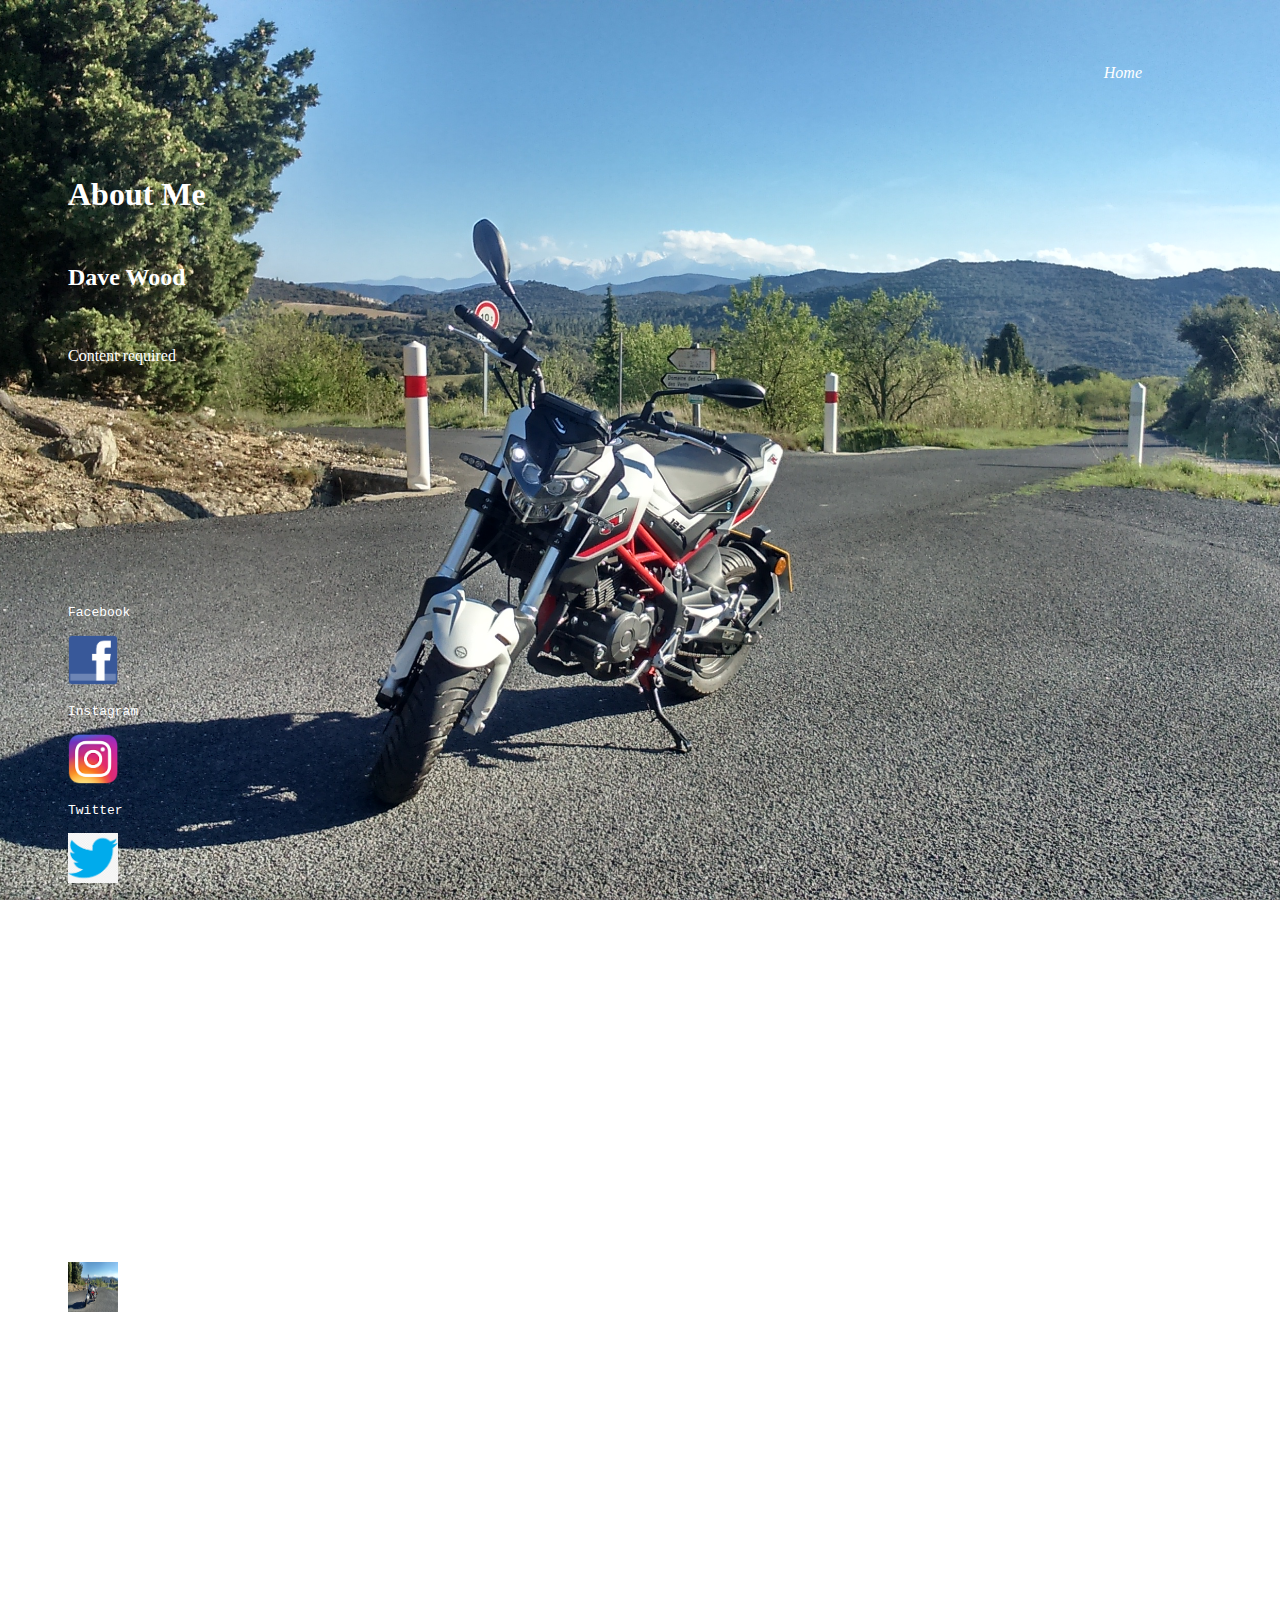
==== about.html @ 803de6ba "Add files via upload" ====
<!DOCTYPE html>
<html lang="en">
        
        <head>
        <meta charset="utf-8">
         
        <title>Dave Wood DD</title>
        
        <meta charset="UTF-8">
        <meta name="viewport" content="width=device-width, initial-scale=1.0">
        
        <script defer src="count19about.js"></script>
        
        <link type="text/css" rel="stylesheet" href="site.css">
        
        
<style type="text/css">
.thumbnail9 { position: absolute; top: 95%; right: 20%; }
.thumbnail10 { position: absolute; top: 25%; right: 12%; }
.thumbnail11 { position: absolute; top: 280%; right: 12%; }
.thumbnail12 { position: absolute; top: 170%; right: 12%; }
.thumbnail13 { position: absolute; top: 135%; right: 20%; }
</style>


        </head>


        <body id="aboutbody">
            
              <!-- PIC 1 thumnail10  Image SIZE IS FIXED IN SITE CSS 
        
              <img class="thumbnail10" src="TRY1.JPG" alt="" width="250" height="250">
              
              
            
        
              <img class="thumbnail11" src="TRY4.JPG" alt="" width="250" height="250">   
           
            
              
        
              <img class="thumbnail12" src="TRY2.JPG" alt="" width="250" height="250">
            
            
          
           
           
            
             
            
           <a href="home.html">

           <img class="thumbnail9" src="rigimage7.jpg" alt="" width="150" height="120">
           
           <div class="thumbnail9">            
                          
           <h4>
                <br/>                        
          
               text
            
           </h4>
          
           </div>
                
           </a>            
                 -->   
            
             <!-- Image PICTURE  text on top an image
            
           

           <img class="thumbnail13" src="rigimage7.jpg" alt="" width="150" height="120">
           
           <div class="thumbnail13">            
                          
           <h4>
                <br/>                        
          
               more pic below
            
           </h4>
          
           </div>
                
                  --> 
                    
            
            
            
            
            
        <ul>
           
         <li><a href="about.html"></a></li>
         
         <li><a href="about.html"></a></li>
         
           
        <li><a href="home.html">Home</a></li>
        
        </ul>
               
               <div class="margin1">
               
                <h1 id="set01"> About Me    </h1>
                  
                     <h2 id="set02">   
                         
                    Dave Wood 
                    
                        </h2>
                                </div>
                 
                       <div class="margin1">
                        
                        <p style="color:white"> 
                 
                        Content required  
                        
                        
                        <br/>
                        <br/>
                        
                        
                        <br/>
                        <br/>                       
                        <br/>
                        <br/>
                        
                        <p id="set6">
                                                                
                        <br/>
                        
                       
                </div>
                                
                <div class="margin1">                    
                   
                <div class="media">
                          
                <p style="color:white"> 
                
                 <br/>
                 <br/>                 
                 <br/>
                 <br/>
                 Facebook 
                 <br/>
                 <br/>
                 <img src="facebook.png" alt="" width="50" height="50">                 
                 <br/>
                 <br/>                 
                 Instagram                 
                 <br/>
                 <br/>
                 <img src="instagram.png" alt="" width="50" height="50">                
                 <br/>                   
                 <br/> 
                 
                 Twitter
                 <br/>
                 <br/>
                 <img src="twitter.png" alt="" width="50" height="50">                
                 <br/>                  
                 <br/> 
               
                        <br/>
                        <br/>                        
                        <br/>
                        Website design by dave wood
                        <br/>
                        <br/>                        
                        https://www.davewoodDD.github.io
                        <br/>
                        <br/>
                        www.davewoodDD HTML &copy; free
                        <br/>
                        <br/>
                        <span id="datetime2"></span>                        
                        
                        <br/>
                        
                        <script>
                        var dt = new Date();
                        document.getElementById("datetime2").innerHTML = (("0"+dt.getDate()).slice(-2)) +"."+ (("0"+(dt.getMonth()+1)).slice(-2)) +"."+ (dt.getFullYear()) +" ";
                        </script>
                        <br/>                        
                        <br/>
                        <br/>                        
                        <br/>
                        
                        No IP tracking & no cookies
                        
                        <br/>
                        <br/>
                        <br/>
                        <br/>
                        <br/>
                        <br/>
                        
                        
                        
                        <br/>
                        <br/>
                        
                        
                        dave wood My bike
                        <br/>
                        <br/>
                        <img src="image3.JPG" alt="" width="50" height="50">
                        <br/>
                        <br/>
                        All pics @ July 2022
                        <br/>
                        <br/>         
                        
                        
                        
                        <br/>
                        <br/>
                        <br/>
                        <br/>
                        <br/>
                        <br/>
                        
                        <br/>
                        <br/>
                        <br/>
                        <br/>
                        <br/>
                        <br/>
                        
                        
                        <br/>
                        <br/>
                        <br/>
                        <br/>
                        <br/>
                        <br/>
                        
                        <br/>
                        <br/>
                        <br/>
                        <br/>
                        <br/>
                        <br/>
                        
                        
                        <br/>
                        <br/>
                        <br/>
                        <br/>
                        <br/>
                        <br/>
                        
                        <br/>
                        <br/>
                        <br/>
                        <br/>
                        <br/>
                        <br/>
                        
                        
                        <br/>
                        <br/>
                        <br/>
                        <br/>
                        <br/>
                        <br/>
                        
                        
                        <br/>
                        <br/>
                        <br/>
                        <br/>
                        <br/>
                        <br/>
                        
                        
                        <br/>
                        <br/>
                        <br/>
                        <br/>
                        <br/>
                        <br/>
                        
                        <br/>
                        <br/>
                        <br/>
                        <br/>
                        <br/>
                        <br/>
                        
                        
                        <br/>
                        <br/>
                        <br/>
                        <br/>
                        <br/>
                        <br/>
             </div>           
                        
            </div>
                                
        </body>
       
    </html>
---- site.css ----
/*
    website by dave wood
 
    Created on : 24 Apr 2022, 14:36:05
    Author     : User
*/









#certificationbody{
    
    background-image: url("rigimage7.jpg");
    height:100vh;
    background-size:cover;
    background-position: center;
    background-attachment: fixed;
    
}



#homebody{
    
    background-image: url("rigimage6.jpg");
    height:100vh;
    background-size:cover;
    background-position: center;
    background-attachment: fixed;
    
}

#experiencebody{
    
    background-image: url("rigimage4.jpg");
    height:100vh;
    background-size:cover;
    background-position: center;
    background-attachment: fixed;
    
}

#aboutbody{
    
    background-image: url("image3.JPG");
    height:100vh;
    background-size:cover;
    background-position: center;
    background-attachment: fixed;
    
}

#contactbody{
    
    background-image: url("rigimage5.jpg");
    height:100vh;
    background-size:cover;
    background-position: center;
    background-attachment: fixed;
    
}

#resumebody{
    
    background-image: url("rigimage8.jpg");
    height:100vh;
    background-size:cover;
    background-position: center;
    background-attachment: fixed;
    
}

#elephantbody{
    
    background-image: url("rigimage7.jpg");
    height:100vh;
    background-size:cover;
    background-position: center;
    background-attachment: fixed;
    
}



/* Container holding text */
.container500 {
    
border-style:solid;
border-width:5px;   
border-radius:30px;
 

 width: 300px;
 height: 50px;
 
 margin: 0;
 background: grey;
 position: relative;
 
 color:black;
  
}


/* Container holding text */
.container501 {
    
border-style:solid;
border-width:5px;   
border-radius:30px;
 

 width: 300px;
 height: 50px;
 
 margin: 0;
 background: grey;
 position: relative;
 
 color:black;
  
}

/* Container holding text */
.container502 {
    
border-style:solid;
border-width:5px;   
border-radius:30px;
 

 width: 300px;
 height: 50px;
 
 margin: 0;
 background: grey;
 position: relative;
 
 color:black;
  
}


/* Container holding text */
.container503 {
    
border-style:solid;
border-width:5px;   
border-radius:30px;
 

 width: 300px;
 height: 50px;
 
 margin: 0;
 background: grey;
 position: relative;
 
 color:red;
  
}

/* Container holding text */
.container504 {
    
border-style:solid;
border-width:5px;   
border-radius:30px;
 

 width: 300px;
 height: 50px;
 
 margin: 0;
 background: grey;
 position: relative;
 
 color:red;
  
}

/* Container holding text */
.container600 {
    
border-style:solid;
border-width:5px;   
border-radius:30px;
 

 width: 300px;
 height: 50px;
 
 margin: 0;
 background: grey;
 position: relative;
 
 color:red;
  
}

/* Container holding text */
.container601 {
    
border-style:solid;
border-width:5px;   
border-radius:30px;
 

 width: 300px;
 height: 50px;
 
 margin: 0;
 background: grey;
 position: relative;
 
 color:red;
  
}

/* Container holding text */
.container602 {
    
border-style:solid;
border-width:5px;   
border-radius:30px;
 

 width: 300px;
 height: 50px;
 
 margin: 0;
 background: grey;
 position: relative;
 
 color:red;
  
}


/* Container holding text */
.container603 {
    
border-style:solid;
border-width:5px;   
border-radius:30px;
 

 width: 300px;
 height: 50px;
 
 margin: 0;
 background: grey;
 position: relative;
 
 color:red;
  
}

/* Container holding text */
.container604 {
    
border-style:solid;
border-width:5px;   
border-radius:30px;
 

 width: 300px;
 height: 50px;
 
 margin: 0;
 background: grey;
 position: relative;
 
 color:black;
  
}

/* Container holding text */
.container605 {
    
border-style:solid;
border-width:5px;   
border-radius:30px;
 

 width: 300px;
 height: 50px;
 
 margin: 0;
 background: grey;
 position: relative;
 
 color:black;
 
     
 
  
}


/* Container holding text */
.container400 {
    
border-style:solid;
border-width:5px;   
border-radius:30px;
 

 width: 300px;
 height: 50px;
 
 margin: 0;
 background: grey;
 position: relative;
 
 color:red;
  
}


/* Container holding text */
.container401 {
    
border-style:solid;
border-width:5px;   
border-radius:30px;
 

 width: 300px;
 height: 50px;
 
 margin: 0;
 background: grey;
 position: relative;
 
 color:red;
  
}

/* Container holding text */
.container402 {
    
border-style:solid;
border-width:5px;   
border-radius:30px;
 

 width: 300px;
 height: 50px;
 
 margin: 0;
 background: grey;
 position: relative;
 
 color:red;
  
}


/* Container holding text */
.container403 {
    
border-style:solid;
border-width:5px;   
border-radius:30px;
 

 width: 300px;
 height: 50px;
 
 margin: 0;
 background: grey;
 position: relative;
 
 color:red;
  
}

/* Container holding text */
.container404 {
    
border-style:solid;
border-width:5px;   
border-radius:30px;
 

 width: 300px;
 height: 50px;
 
 margin: 0;
 background: grey;
 position: relative;
 
 color:red;
  
}

/* Container holding text */
.container405 {
    
border-style:solid;
border-width:5px;   
border-radius:30px;
 

 width: 300px;
 height: 50px;
 
 margin: 0;
 background: grey;
 position: relative;
 
 color:red;
  
}


/* Container holding text */
.container406 {
    
border-style:solid;
border-width:5px;   
border-radius:30px;
 

 width: 300px;
 height: 50px;
 
 margin: 0;
 background: grey;
 position: relative;
 
 color:red;
  
}

/* Container holding text */
.container407 {
    
border-style:solid;
border-width:5px;   
border-radius:30px;
 

 width: 300px;
 height: 50px;
 
 margin: 0;
 background: grey;
 position: relative;
 
 color:red;
  
}






/* Container holding text */
.container0 {
 position: relative;
  
  
 width: 300px;
 height: 100px;
 float: right;
 margin-right: 10px;
 text-align: center;
 color: white;
  
}

/* Container holding text */
.container1 {
 position: relative;
  
  
 width: 300px;
 height: 100px;
 float: right;
 margin-right: 10px;
 text-align: center;
 color: white;
  
}


/* Container holding text */
.container2 {
 position: relative;
  
  
 width: 300px;
 height: 100px;
 float: right;
 margin-right: 10px;
 text-align: center;
 color: white;
  
}

/* Container holding text */
.container3 {
 position: relative;
  
  
 width: 300px;
 height: 100px;
 float: right;
 margin-right: 10px;
 text-align: center;
 color: white;
  
}

/* Container holding text */
.container4 {
 position: relative;
  
  
 width: 300px;
 height: 100px;
 float: right;
 margin-right: 10px;
 text-align: center;
 color: white;
  
}








/* Bottom right text */
.text-block {
  position: absolute;
  bottom: 20px;
  right: 20px;
  background-color: black;
  color: white;
  padding-left: 20px;
  padding-right: 20px;
} 


/* Bottom right text */
.text-block2 {
  position: absolute;
  
  
  margin: 0;
  /*
  background: yellow;
  */
  position: absolute;
  top: 50%;
  left: 50%;
  margin-right: -50%;
  transform: translate(-50%, -50%);
  
  padding: 2em;

 
  color: white;
  
} 

/* Bottom right text */
.text-block3 {
  position: absolute;
  
  
  margin: 0;
  /*
  background: yellow;
  */
  position: absolute;
  top: 50%;
  left: 50%;
  margin-right: -50%;
  transform: translate(-50%, -50%);
  
  padding: 2em;

 
  color: white;
  
} 

/* Bottom right text */
.text-block5 {
  position: absolute;
  
  
  margin: 0;
  /*
  background: yellow;
  */
  position: absolute;
  top: 50%;
  left: 50%;
  margin-right: -50%;
  transform: translate(-50%, -50%);
  
  padding: 2em;

 
  color: lime;
  
} 





ul {
  list-style-type: none;
  margin: 50px;
  padding: 0;
  overflow: hidden;
  
  /*
  background-color: #38444d;
  */
  
  
  
}

li {
  float: right;
}

li a, .dropbtn {
  display: inline-block;
  color: #FFFFFF;
  text-align: center;
  padding: 14px 16px;
  text-decoration: none;
  
  font-family:serif;
  font-style: oblique;
  
  
  
}

li a:hover, .dropdown:hover .dropbtn {
  background-color: red;
}

li.dropdown {
  display: inline-block;
}

.dropdown-content {
  display: none;
  position: absolute;
  background-color: #f9f9f9;
  min-width: 160px;
  box-shadow: 0px 8px 16px 0px rgba(0,0,0,0.2);
  z-index: 1;
}

.dropdown-content a {
  color: black;
  padding: 12px 16px;
  text-decoration: none;
  display: block;
  text-align: left;
}

.dropdown-content a:hover {background-color: #f1f1f1;}

.dropdown:hover .dropdown-content {
  display: block;
}



body{
    
    background-image: url("image2.JPG");
    height:100vh;
    background-size:cover;
    background-position: center;
    background-attachment: fixed;
    
    
}





 .thumbnail1:hover {
     width:80px;
     height:auto;
     display:block;
     z-index:999;
     cursor: pointer;
     
     
     -webkit-transition-property: all;
     -webkit-transition-duration: 0.8s;
     -webkit-transition-timing-function: ease;

}

.thumbnail1:hover {
    transform: scale(6);
}



.thumbnail2:hover {
     width:80px;
     height:auto;
     display:block;
     z-index:999;
     cursor: pointer;
     
     -webkit-transition-property: all;
     -webkit-transition-duration: 0.8s;
     -webkit-transition-timing-function: ease;

}

.thumbnail2:hover {
    transform: scale(6);
}


.thumbnail3:hover {
     width:80px;
     height:auto;
     display:block;
     z-index:999;
     cursor: pointer;
     
     -webkit-transition-property: all;
     -webkit-transition-duration: 0.8s;
     -webkit-transition-timing-function: ease;

}

.thumbnail3:hover {
    transform: scale(6);
}

.thumbnail4:hover {
     width:80px;
     height:auto;
     display:block;
     z-index:999;
     cursor: pointer;
     
     -webkit-transition-property: all;
     -webkit-transition-duration: 0.8s;
     -webkit-transition-timing-function: ease;

}

.thumbnail4:hover {
    transform: scale(6);
}


.thumbnail5:hover {
     width:80px;
     height:auto;
     display:block;
     z-index:999;
     cursor: pointer;
     
     
     -webkit-transition-property: all;
     -webkit-transition-duration: 0.8s;
     -webkit-transition-timing-function: ease;

}

.thumbnail5:hover {
    transform: scale(6);
}

.thumbnail6:hover {
     width:80px;
     height:auto;
     display:block;
     z-index:999;
     cursor: pointer;
     
     
     -webkit-transition-property: all;
     -webkit-transition-duration: 0.8s;
     -webkit-transition-timing-function: ease;

}

.thumbnail6:hover {
    transform: scale(6);
}



/* image  ABOUT ME */
.thumbnail9 {
        
 position: relative;
 
 width: 150px;
 height: 120px;
 float: right;
 margin-right: 10px;
  
 text-align: center;
 
 color: white;
 border-radius: 15%;
 
   
}



/* image  ABOUT ME */
.thumbnail10 {
        
 position: relative;
 
 width: 350px;
 height: 263px;
 float: right;
 margin-right: 10px;
 text-align: center;
 color: white;
 border-radius: 20%;
   
}



/* image  ABOUT ME */
.thumbnail11 {
        
 position: relative;
 
 width: 710px;
 height: 534px;
 float: right;
 margin-right: 10px;
 text-align: center;
 color: white;
 border-radius: 20%;
   
}

/* image ABOUT ME */
.thumbnail12 {
        
 position: relative;
 
 width: 710px;
 height: 534px;
 float: right;
 margin-right: 10px;
 text-align: center;
 color: white;
 border-radius: 15%;
   
}

/* image  ABOUT ME */
.thumbnail13 {
        
 position: relative;
 
 width: 150px;
 height: 120px;
 float: right;
 margin-right: 10px;
  
 text-align: center;
 
 color: white;
 border-radius: 15%;
 
   
}


#set0{
    
    color:white;
    text-align: center;
    padding-top: 30px;
    
    
}

#set01{
    
    color:white;
    text-align: left;
    padding-top: 30px;
    
    
}

#set02{
    
    color:white;
    text-align: left;
    padding-top: 30px;
    
    
}

#set03{
    
    color:white;
    text-align: left;
    padding-top: 30px;
    
    
}

#set04{
    
    color:white;
    text-align: left;
    padding-top: 5px;
    
    
}


#set05{
    
    color:blue;
    text-align: left;
    padding-top: 5px;
    
    
}

#set06{
    
    color:yellow;
    text-align: left;
    padding-top: 5px;
    
    
}





#set1{
    
    color:white;
    text-align: center;
    padding-top: 20px;
    
    
}

#set2{
    
    color:white;
    text-align:center;
    padding-top:60px;
       
}

#set3{
    
    color:white;
    text-align:center;
    padding-top:60px;
       
    
}

h2{
    
    text-align: center;
}

.set4{
    padding-left: 60px;
    padding-right: 60px;
    
}


.set5{
    
    color:white;
    text-align:center;
}

#set6{
 
    font-family:monospace; 
    color:white;
       
    display: inline-block;
    padding-left: 0px;
    
}

#set7{
 
    font-family:monospace; 
    color:white;
       
    display: inline-block;
    padding-left: 0px;
    
}





.margin1{
    
       
    padding-bottom: 20px;
    padding-left: 60px;
    padding-right: 60px;
    
}



.margin2{
    
       
    padding-bottom: 10px;
    padding-left: 60px;
    padding-right: 60px;
    
}

.margin3{
    
       
    padding-bottom: 10px;
    padding-left: 60px;
    padding-right: 60px;
    
}




.media{
    
    font-family:monospace; 
    color:white;
    
    float:left;
    display: inline-block;
    
    
}



#footer{
 
    font-family:monospace; 
    color:white;
    
    float:right;
    display: inline-block;
    
    padding-right: 600px;
    
}


/* Center child elements 
body,*/
.website-counter {
  display: flex;
  
  
 justify-content: center;
  align-items: center;
  /* flex-direction: column;*/
  
  
  text-align: left;
  color: white;
}



/* Center child elements 
body,*/
.website-counter1 {
  display: flex;
  
  
 justify-content: center;
  align-items: center;
  /* flex-direction: column;*/
  
  
  text-align: left;
  color: white;
}

/* Center child elements 
body,*/
.website-counter2 {
  display: flex;
  
  
 justify-content: center;
  align-items: center;
  /* flex-direction: column;*/
  
  
  text-align: left;
  color: white;
}

/* Center child elements 
body,*/
.website-counter3 {
  display: flex;
  
  
 justify-content: center;
  align-items: center;
  /* flex-direction: column;*/
  
  
  text-align: left;
  color: white;
}

/* Center child elements 
body,*/
.website-counter4 {
  display: flex;
  
  
 justify-content: center;
  align-items: center;
  /* flex-direction: column;*/
  
  
  text-align: left;
  color: white;
}


/* Center child elements 
body,*/
.website-counter5 {
  display: flex;
  
  
 justify-content: center;
  align-items: center;
  /* flex-direction: column;*/
  
  
  text-align: left;
  color: white;
}

/* Center child elements 
body,*/
.website-counter6 {
  display: flex;
  
  
 justify-content: center;
  align-items: center;
  /* flex-direction: column;*/
  
  
  text-align: left;
  color: white;
}

/* Center child elements 
body,*/
.website-counter7 {
  display: flex;
  
  
 justify-content: center;
  align-items: center;
  /* flex-direction: column;*/
  
  
  text-align: left;
  color: white;
}

/* Center child elements 
body,*/
.website-counter8 {
  display: flex;
  
  
 justify-content: center;
  align-items: center;
  /* flex-direction: column;*/
  
  
  text-align: left;
  color: white;
}

/* Center child elements 
body,*/
.website-counter9 {
  display: flex;
  
  
 justify-content: center;
  align-items: center;
  /* flex-direction: column;*/
  
  
  text-align: left;
  color: white;
}

/* Center child elements 
body,*/
.website-counter10 {
  display: flex;
  
  
 justify-content: center;
  align-items: center;
  /* flex-direction: column;*/
  
  
  text-align: left;
  color: white;
}

/* Center child elements 
body,*/
.website-counter11 {
  display: flex;
  
  
 justify-content: center;
  align-items: center;
  /* flex-direction: column;*/
  
  
  text-align: left;
  color: white;
}

/* Center child elements 
body,*/
.website-counter12 {
  display: flex;
  
  
 justify-content: center;
  align-items: center;
  /* flex-direction: column;*/
  
  
  text-align: left;
  color: white;
}

/* Center child elements 
body,*/
.website-counter13 {
  display: flex;
  
  
 justify-content: center;
  align-items: center;
  /* flex-direction: column;*/
  
  
  text-align: left;
  color: white;
}

/* Center child elements 
body,*/
.website-counter14 {
  display: flex;
  
  
 justify-content: center;
  align-items: center;
  /* flex-direction: column;*/
  
  
  text-align: left;
  color: white;
}

/* Center child elements 
body,*/
.website-counter15 {
  display: flex;
  
  
 justify-content: center;
  align-items: center;
  /* flex-direction: column;*/
  
  
  text-align: left;
  color: white;
}

/* Center child elements 
body,*/
.website-counter16 {
  display: flex;
  
  
 justify-content: center;
  align-items: center;
  /* flex-direction: column;*/
  
  
  text-align: left;
  color: white;
}

/* Center child elements 
body,*/
.website-counter17 {
  display: flex;
  
  
 justify-content: center;
  align-items: center;
  /* flex-direction: column;*/
  
  
  text-align: left;
  color: white;
}

/* Center child elements 
body,*/
.website-counter18 {
  display: flex;
  
  
 justify-content: center;
  align-items: center;
  /* flex-direction: column;*/
  
  
  text-align: left;
  color: white;
}

/* Center child elements 
body,*/
.website-counter19 {
  display: flex;
  
  
 justify-content: center;
  align-items: center;
  /* flex-direction: column;*/
  
  
  text-align: left;
  color: white;
}

/* Center child elements 
body,*/
.website-counter20 {
  display: flex;
  
  
 justify-content: center;
  align-items: center;
  /* flex-direction: column;*/
  
  
  text-align: left;
  color: white;
}

/* Center child elements 
body,*/
.website-counter21 {
  display: flex;
  
  
 justify-content: center;
  align-items: center;
  /* flex-direction: column;*/
  
  
  text-align: left;
  color: white;
}


.website-counter22 {
  display: flex;
  
  
 justify-content: center;
  align-items: center;
  /* flex-direction: column;*/
  
  
  text-align: left;
  color: white;
}
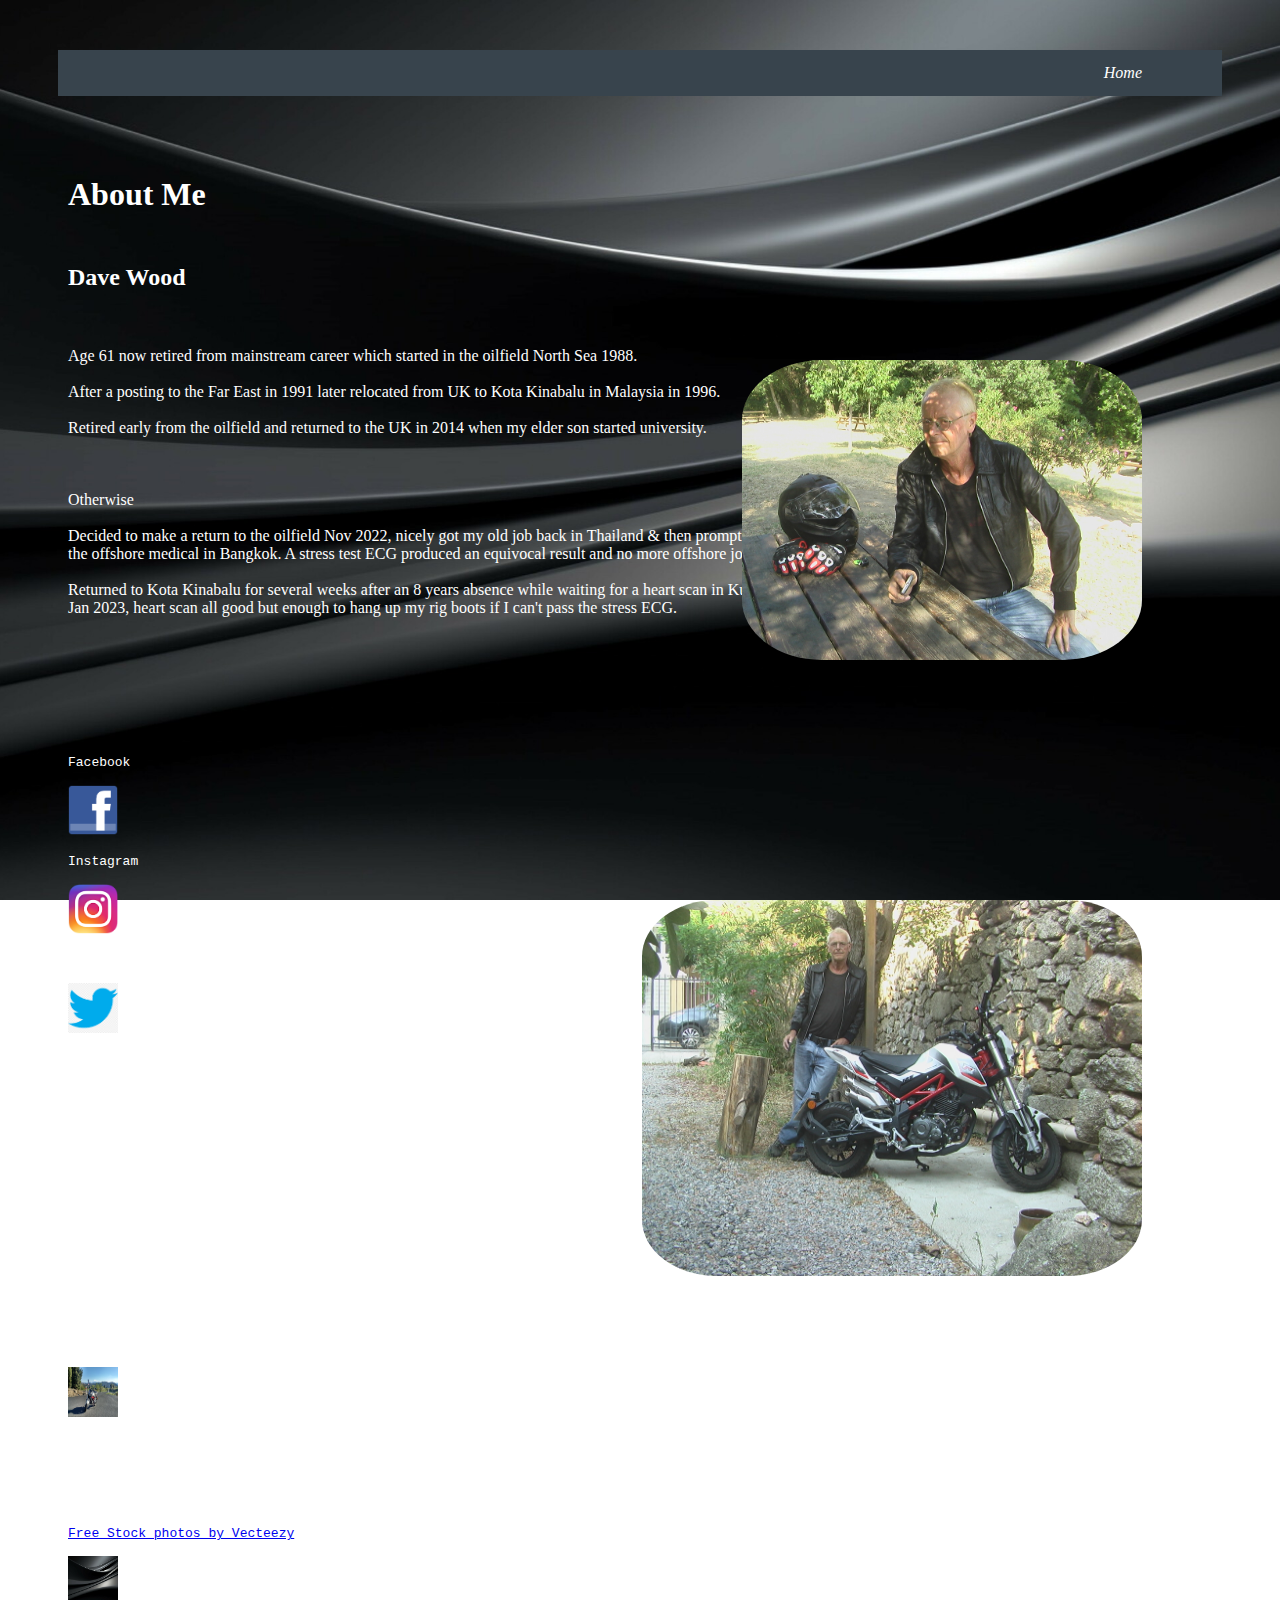
==== commit 2de341f9: "Add files via upload" ====
--- a/about.html
+++ b/about.html
@@ -4,7 +4,7 @@
         <head>
         <meta charset="utf-8">
          
-        <title>Dave Wood DD</title>
+        <title>Dave Wood </title>
         
         <meta charset="UTF-8">
         <meta name="viewport" content="width=device-width, initial-scale=1.0">
@@ -15,11 +15,11 @@
         
         
 <style type="text/css">
-.thumbnail9 { position: absolute; top: 95%; right: 20%; }
-.thumbnail10 { position: absolute; top: 25%; right: 12%; }
-.thumbnail11 { position: absolute; top: 280%; right: 12%; }
-.thumbnail12 { position: absolute; top: 170%; right: 12%; }
-.thumbnail13 { position: absolute; top: 135%; right: 20%; }
+
+
+.thumbnail11 { position: absolute; top: 40%; right: 10%; }
+.thumbnail12 { position: absolute; top: 100%; right: 10%; }
+
 </style>
 
 
@@ -33,39 +33,24 @@
               <img class="thumbnail10" src="TRY1.JPG" alt="" width="250" height="250">
               
               
-            
+              -->
+              
+              
+              <!-- PIC 2 thumnail11  Image SIZE IS FIXED IN SITE CSS -->
         
               <img class="thumbnail11" src="TRY4.JPG" alt="" width="250" height="250">   
            
             
-              
+              <!-- PIC 3 thumnail12  Image SIZE IS FIXED IN SITE CSS -->
         
               <img class="thumbnail12" src="TRY2.JPG" alt="" width="250" height="250">
             
             
-          
-           
-           
-            
-             
-            
-           <a href="home.html">
-
-           <img class="thumbnail9" src="rigimage7.jpg" alt="" width="150" height="120">
-           
-           <div class="thumbnail9">            
-                          
-           <h4>
-                <br/>                        
-          
-               text
-            
-           </h4>
-          
-           </div>
+           
+           
+           
+            
                 
-           </a>            
-                 -->   
             
              <!-- Image PICTURE  text on top an image
             
@@ -110,24 +95,64 @@
                          
                     Dave Wood 
                     
-                        </h2>
+                         </h2>
                                 </div>
+                        
                  
+                  <!--    -->
+                  
                        <div class="margin1">
-                        
-                        <p style="color:white"> 
-                 
-                        Content required  
-                        
-                        
-                        <br/>
-                        <br/>
-                        
-                        
-                        <br/>
-                        <br/>                       
-                        <br/>
-                        <br/>
+                           
+                            
+                        
+                        <!--    
+                          <p style="color:blue">
+                           --> 
+                          <!-- Note font size setting in site css     
+                          <p class="e">
+                              
+                            
+                           -->   
+                        <p style="color:white">
+                        
+                       
+                        
+                        Age 61 now retired from mainstream career which started in the oilfield North Sea 1988.
+                        
+                        <br/>
+                        <br/>
+                        After a posting to the Far East in 1991 later relocated from UK to Kota Kinabalu in Malaysia in 1996.
+                       
+                        <br/>
+                        <br/>
+                        Retired early from the oilfield and returned to the UK in 2014 when my elder son started university.
+                        <br/>
+                        <br/>
+                        <br/>
+                        <br/>
+                        
+                        
+                       
+                        Otherwise
+                        <br/>
+                        <br/>
+                        Decided to make a return to the oilfield Nov 2022, nicely got my old job back in Thailand & 
+                        then promptly failed 
+                        <br/>
+                        the offshore medical in Bangkok. A stress test ECG produced an equivocal result and no more offshore job. 
+
+                        <br/>
+                        <br/>
+                        Returned to Kota Kinabalu for several weeks after an 8 years absence while waiting for a heart scan  in Kuala Lumpur. 
+                        <br/>
+                        Jan 2023, heart scan all good but enough to hang up my rig boots if I can't pass the stress ECG.
+                        <br/>
+                        <br/>
+                        
+                        
+                       
+                        
+                        
                         
                         <p id="set6">
                                                                 
@@ -142,8 +167,7 @@
                           
                 <p style="color:white"> 
                 
-                 <br/>
-                 <br/>                 
+                                  
                  <br/>
                  <br/>
                  Facebook 
@@ -172,10 +196,10 @@
                         Website design by dave wood
                         <br/>
                         <br/>                        
-                        https://www.davewoodDD.github.io
-                        <br/>
-                        <br/>
-                        www.davewoodDD HTML &copy; free
+                        https://DavidWood323.github.io/MyCV
+                        <br/>
+                        <br/>
+                        
                         <br/>
                         <br/>
                         <span id="datetime2"></span>                        
@@ -196,27 +220,35 @@
                         <br/>
                         <br/>
                         <br/>
-                        <br/>
-                        <br/>
-                        <br/>
-                        
-                        
-                        
-                        <br/>
-                        <br/>
-                        
-                        
-                        dave wood My bike
+                        
+                        
+                        Image Attributes
+                        
+                        <br/>
+                        <br/>
+                        
+                        
+                        dave wood & the bike 
                         <br/>
                         <br/>
                         <img src="image3.JPG" alt="" width="50" height="50">
                         <br/>
                         <br/>
-                        All pics @ July 2022
+                        All home pics @ July 2022
                         <br/>
                         <br/>         
                         
-                        
+                        <br/>
+                        <br/>
+                        icon ade @ https://www.vecteezy.com/free-photos
+                        <br/>
+                        <br/> 
+                        <a href="https://www.vecteezy.com/free-photos">Free Stock photos by Vecteezy</a>
+                        <br/>
+                        <br/>
+                        <img src="Vecteezy_icon_ade.jpg" alt="" width="50" height="50">
+                        <br/>
+                        <br/> 
                         
                         <br/>
                         <br/>
--- a/site.css
+++ b/site.css
@@ -6,7 +6,32 @@
 */
 
 
-
+.a { font-size: xx-small; }
+.b { font-size: x-small; }
+.c { font-size: small; }
+.d { font-size: medium; }
+
+
+.e { font-size: large;
+     color: white;}
+
+.f { font-size: x-large;}
+.g { font-size: xx-large; }
+.h { font-size: xxx-large; }
+
+
+
+#footerbody{
+    /*
+    background-image: url("rigimage6.jpg");
+    */
+        
+    height:100vh;
+    background-size:cover;
+    background-position: center;
+    background-attachment: fixed;
+    
+}
 
 
 
@@ -27,6 +52,16 @@
 
 #homebody{
     
+    background-image: url("Vecteezy_icon_ade.jpg");
+    height:100vh;
+    background-size:cover;
+    background-position: center;
+    background-attachment: fixed;
+    
+}
+
+#experiencebody{
+    
     background-image: url("rigimage6.jpg");
     height:100vh;
     background-size:cover;
@@ -35,9 +70,17 @@
     
 }
 
-#experiencebody{
-    
-    background-image: url("rigimage4.jpg");
+/* 
+background-image: url("image3.JPG");
+background-image: url("Vecteezy_Aitthiphong_AI.jpg");
+
+*/
+
+
+
+#aboutbody{
+    
+    background-image: url("Vecteezy_icon_ade.jpg");
     height:100vh;
     background-size:cover;
     background-position: center;
@@ -45,19 +88,9 @@
     
 }
 
-#aboutbody{
-    
-    background-image: url("image3.JPG");
-    height:100vh;
-    background-size:cover;
-    background-position: center;
-    background-attachment: fixed;
-    
-}
-
 #contactbody{
     
-    background-image: url("rigimage5.jpg");
+    background-image: url("vecteezy_4.jpg");
     height:100vh;
     background-size:cover;
     background-position: center;
@@ -77,7 +110,7 @@
 
 #elephantbody{
     
-    background-image: url("rigimage7.jpg");
+    background-image: url("Kinabalu.jpg");
     height:100vh;
     background-size:cover;
     background-position: center;
@@ -85,7 +118,21 @@
     
 }
 
-
+/* Container holding text 
+background-image: url("rigimage7.jpg");
+background-image: url("Vecteezy_oldbooks_Natalia_Crechka.jpg");
+*/
+
+
+#degreebody{
+    
+    background-image: url("vecteezy_blank-page_AI.jpg");
+    height:100vh;
+    background-size:cover;
+    background-position: center;
+    background-attachment: fixed;
+    
+}
 
 /* Container holding text */
 .container500 {
@@ -615,7 +662,7 @@
   padding: 2em;
 
  
-  color: lime;
+  color: whitesmoke;
   
 } 
 
@@ -629,17 +676,28 @@
   padding: 0;
   overflow: hidden;
   
+ 
+  background-color: #38444d;
+  
+  
   /*
   background-color: #38444d;
   */
   
-  
-  
 }
 
 li {
+    
+    
   float: right;
-}
+ 
+  
+
+}
+  
+
+ 
+
 
 li a, .dropbtn {
   display: inline-block;
@@ -717,10 +775,10 @@
 
 }
 
+
 .thumbnail1:hover {
-    transform: scale(6);
-}
-
+    transform: scale(3);
+}
 
 
 .thumbnail2:hover {
@@ -737,7 +795,7 @@
 }
 
 .thumbnail2:hover {
-    transform: scale(6);
+    transform: scale(3);
 }
 
 
@@ -755,7 +813,7 @@
 }
 
 .thumbnail3:hover {
-    transform: scale(6);
+    transform: scale(3);
 }
 
 .thumbnail4:hover {
@@ -772,7 +830,7 @@
 }
 
 .thumbnail4:hover {
-    transform: scale(6);
+    transform: scale(3);
 }
 
 
@@ -791,7 +849,7 @@
 }
 
 .thumbnail5:hover {
-    transform: scale(6);
+    transform: scale(3);
 }
 
 .thumbnail6:hover {
@@ -814,13 +872,13 @@
 
 
 
-/* image  ABOUT ME */
+/* image  TEXT */
 .thumbnail9 {
         
  position: relative;
  
- width: 150px;
- height: 120px;
+ width: 360px;
+ height: 226px;
  float: right;
  margin-right: 10px;
   
@@ -831,6 +889,69 @@
  
    
 }
+
+/* image  TEXT */
+.thumbnail91 {
+        
+ position: relative;
+ 
+ width: 360px;
+ height: 226px;
+ float: right;
+ margin-right: 10px;
+  
+ text-align: center;
+ 
+ color: white;
+ border-radius: 15%;
+ 
+   
+}
+
+
+/* image  TEXT */
+.thumbnail92 {
+        
+ position: relative;
+ 
+ width: 330px;
+ height: 144px;
+ float: right;
+ margin-right: 10px;
+  
+ text-align: center;
+ 
+ color: red;
+ border-radius: 0%;
+ 
+   
+}
+
+
+/* image  TEXT */
+.thumbnail93 {
+        
+ position: relative;
+ 
+ width: 230px;
+ height: 144px;
+ float: right;
+ margin-right: 10px;
+  
+ text-align: center;
+ 
+ color: white;
+ border-radius: 0%;
+ 
+   
+}
+
+
+
+
+
+
+
 
 
 
@@ -856,8 +977,8 @@
         
  position: relative;
  
- width: 710px;
- height: 534px;
+ width: 400px;
+ height: 300px;
  float: right;
  margin-right: 10px;
  text-align: center;
@@ -871,8 +992,8 @@
         
  position: relative;
  
- width: 710px;
- height: 534px;
+ width: 500px;
+ height: 376px;
  float: right;
  margin-right: 10px;
  text-align: center;
@@ -965,6 +1086,109 @@
 }
 
 
+#set07{
+    
+    color:blue;
+    text-align: left;
+    padding-top: 5px;
+    
+    
+}
+
+
+#set08{
+    
+    color:blue;
+    text-align: left;
+    padding-top: 5px;
+    
+    
+}
+
+#set09{
+    
+    color:blue;
+    text-align: left;
+    padding-top: 5px;
+    
+    
+}
+
+#set10{
+    
+    color:blue;
+    text-align: left;
+    padding-top: 5px;
+    
+    
+}
+
+#set11{
+    
+    color:white;
+    text-align: left;
+    padding-top: 5px;
+    
+    
+}
+
+
+#set12{
+    
+    color:red;
+    text-align: left;
+    padding-top: 5px;
+    
+    
+}
+
+#set13{
+    
+    color:white;
+    text-align: left;
+    padding-top: 5px;
+    
+    
+}
+
+#set14{
+    
+    color:greenyellow;
+    text-align: left;
+    padding-top: 5px;
+    
+    
+}
+
+
+#set15{
+    
+    color:blue;
+    text-align: left;
+    padding-top: 5px;
+    
+    
+}
+
+#set16{
+    
+    color:blue;
+    text-align: left;
+    padding-top: 5px;
+    
+    
+}
+
+#set17{
+    
+    color:blue;
+    text-align: left;
+    padding-top: 5px;
+    
+    
+}
+
+
 
 
 
@@ -1440,3 +1664,31 @@
   text-align: left;
   color: white;
 }
+
+
+
+
+ 
+.content1 {
+  width: 800px;
+  height: 250px;
+  border: 0px solid #c3c3c3;
+  border-radius: 0%;
+  
+  display: flex;
+  
+  flex-direction: row;
+	flex-wrap: nowrap;
+	justify-content: space-between;
+	align-items: stretch;
+	align-content: space-between;
+        align-items: center;
+  
+  
+}
+
+.item {
+     margin: 50px;
+     border-radius: 10%;
+}
+
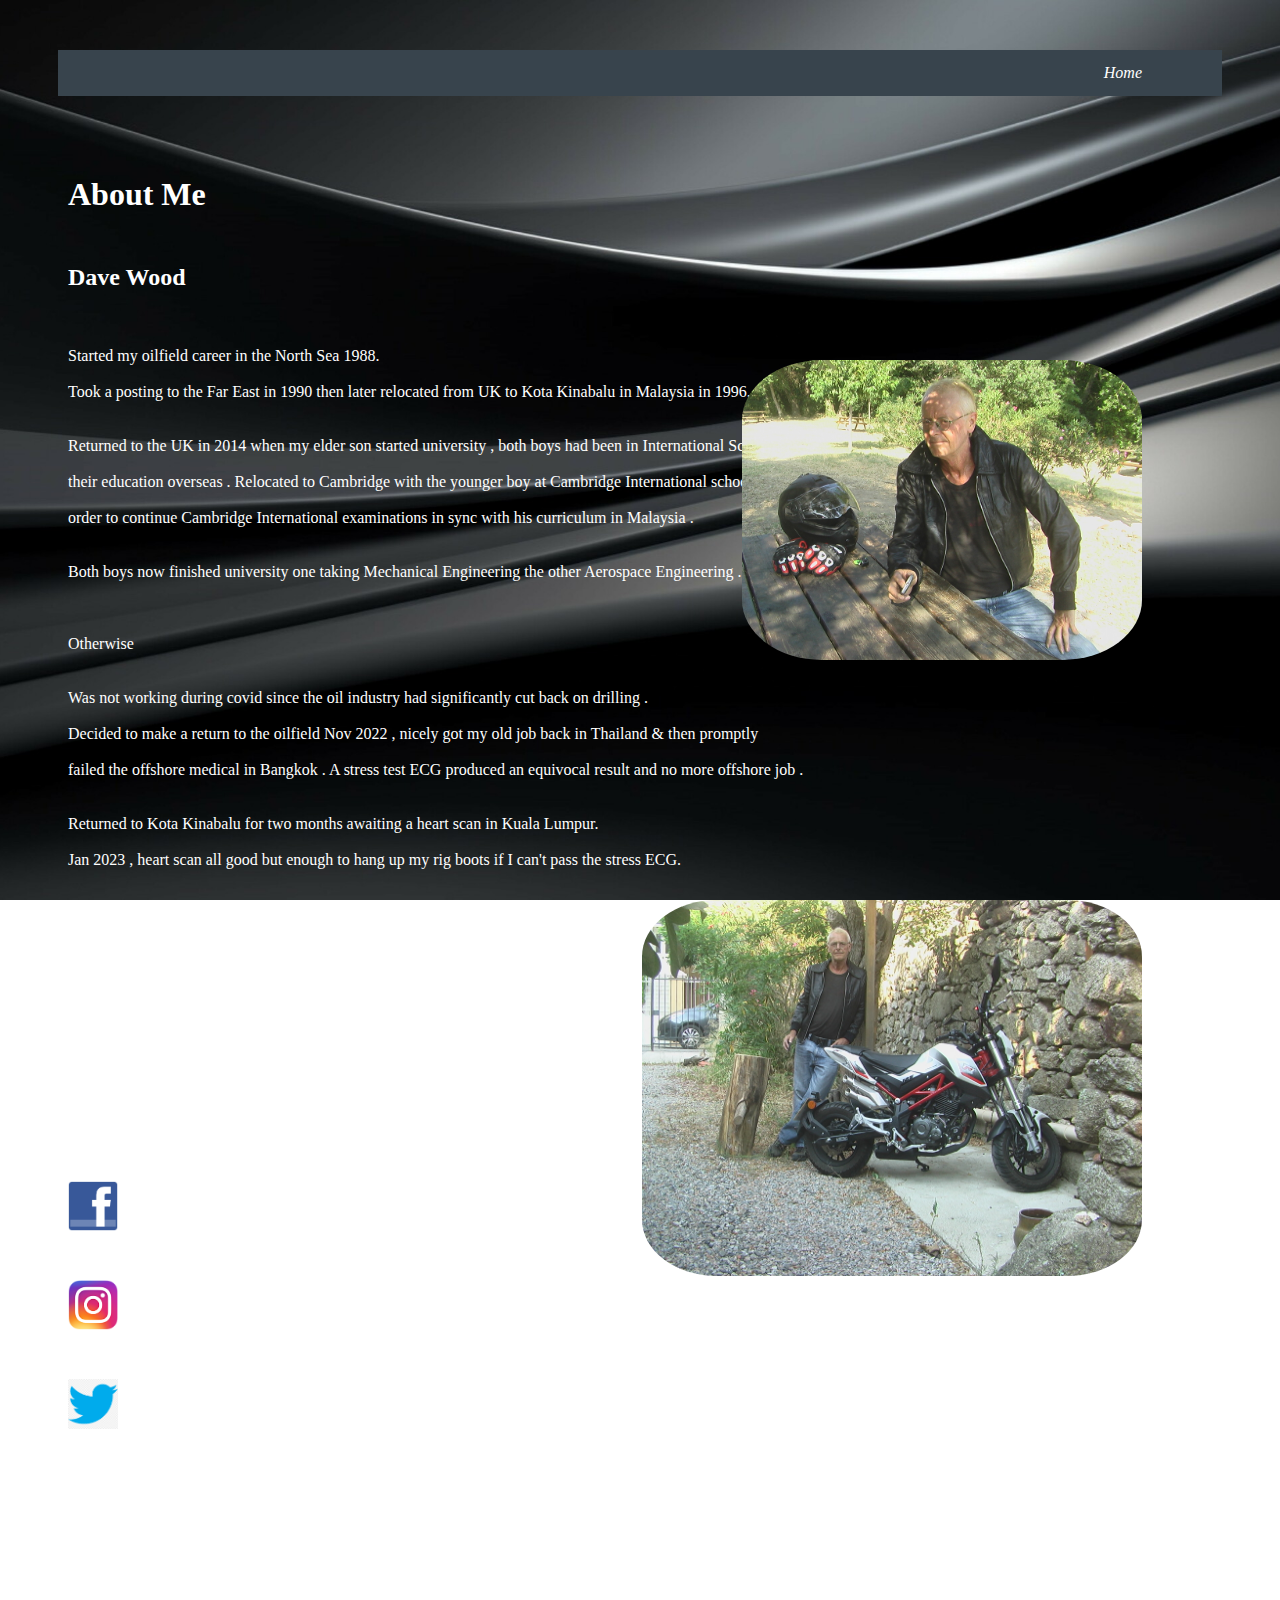
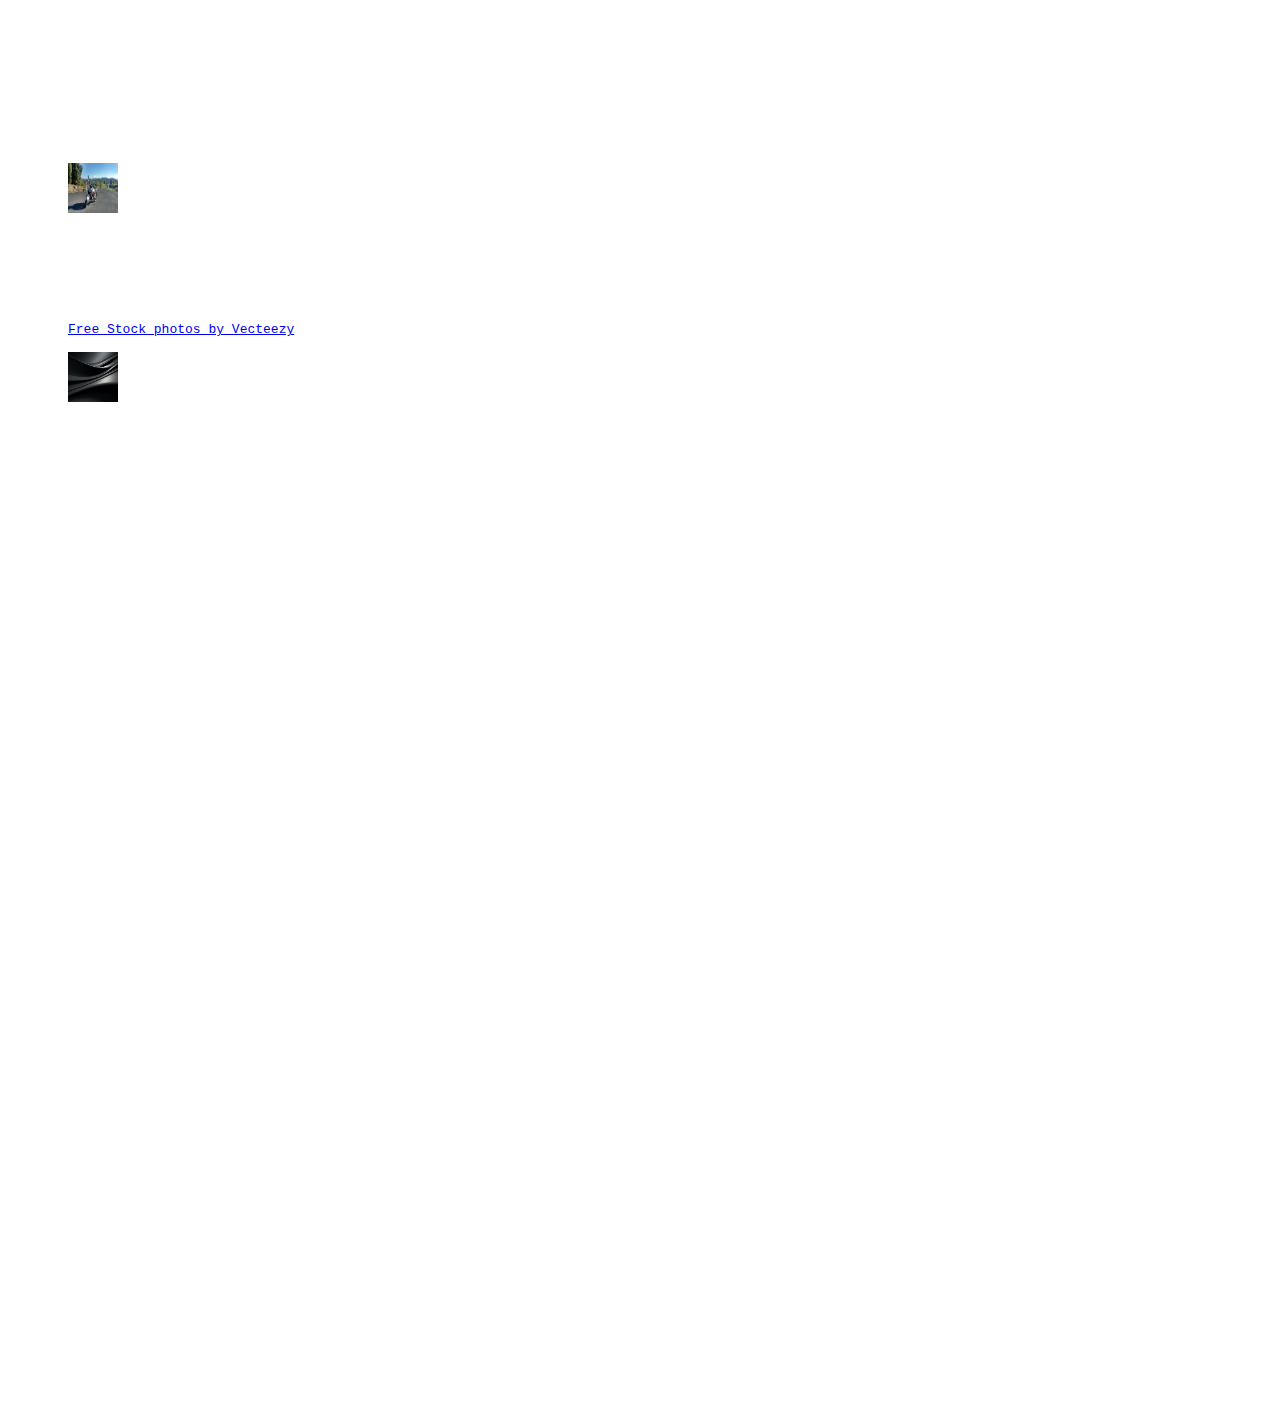
==== commit 971dd91c: "Add files via upload" ====
--- a/about.html
+++ b/about.html
@@ -4,7 +4,7 @@
         <head>
         <meta charset="utf-8">
          
-        <title>Dave Wood </title>
+        <title>Dave Wood</title>
         
         <meta charset="UTF-8">
         <meta name="viewport" content="width=device-width, initial-scale=1.0">
@@ -12,6 +12,8 @@
         <script defer src="count19about.js"></script>
         
         <link type="text/css" rel="stylesheet" href="site.css">
+        
+        <link rel="icon" type="image/png" sizes="32x32" href="favicon1/favicon-32x32.png">
         
         
 <style type="text/css">
@@ -117,39 +119,66 @@
                         
                        
                         
-                        Age 61 now retired from mainstream career which started in the oilfield North Sea 1988.
-                        
-                        <br/>
-                        <br/>
-                        After a posting to the Far East in 1991 later relocated from UK to Kota Kinabalu in Malaysia in 1996.
-                       
-                        <br/>
-                        <br/>
-                        Retired early from the oilfield and returned to the UK in 2014 when my elder son started university.
-                        <br/>
-                        <br/>
-                        <br/>
-                        <br/>
-                        
-                        
-                       
-                        Otherwise
-                        <br/>
-                        <br/>
-                        Decided to make a return to the oilfield Nov 2022, nicely got my old job back in Thailand & 
-                        then promptly failed 
-                        <br/>
-                        the offshore medical in Bangkok. A stress test ECG produced an equivocal result and no more offshore job. 
-
-                        <br/>
-                        <br/>
-                        Returned to Kota Kinabalu for several weeks after an 8 years absence while waiting for a heart scan  in Kuala Lumpur. 
-                        <br/>
-                        Jan 2023, heart scan all good but enough to hang up my rig boots if I can't pass the stress ECG.
-                        <br/>
-                        <br/>
-                        
-                        
+                       
+                        
+                        Started my oilfield career in the North Sea 1988. 
+                        <br/>
+                        <br/>
+                        Took a posting to the Far East in 1990 then later relocated from UK to Kota Kinabalu in Malaysia in 1996. 
+                        <br/>
+                        <br/>
+                        <br/>
+                        Returned to the UK in 2014 when my elder son started university , both boys had been in International School for 
+                        <br/>
+                        <br/>
+                        their education overseas . Relocated to Cambridge with the younger boy at Cambridge International school in 
+                        <br/>
+                        <br/>
+                        order to  continue Cambridge International examinations in sync with his curriculum in Malaysia .
+                        <br/>
+                        <br/>
+                        <br/>
+                        Both boys now finished university one taking Mechanical Engineering the other Aerospace Engineering .
+                       
+                        
+                        <br/>
+                        <br/>
+                        <br/>
+                        <br/>
+
+                        Otherwise 
+                        <br/>
+                        <br/>
+                        <br/>
+                        Was not working during covid since the oil industry had significantly cut back on drilling . 
+                        <br/>
+                        <br/>
+                        
+                        Decided to make a return to the oilfield Nov 2022 , nicely got my old job back in Thailand & then promptly 
+                        <br/>
+                        <br/>
+                        failed the offshore medical in Bangkok . A stress test ECG produced an equivocal result and no more offshore job . 
+                        <br/>
+                        <br/>
+                        <br/>
+                        Returned to Kota Kinabalu for two months awaiting a heart scan in Kuala Lumpur. 
+                        <br/>
+                        <br/>
+                        Jan 2023 , heart scan all good but enough to hang up my rig boots if I can't pass the stress ECG.
+                        <br/>
+                        <br/>
+                        <br/>
+                        <br/>
+                        These days fortunately my bills are not too much , and after a somewhat busy global career 
+                        <br/>
+                        <br/>
+                        generally seeking a role in a remote capacity .
+ 
+                        <br/>
+                        <br/>
+                        Currently living in North Ireland .
+                         <br/>
+                        <br/>
                        
                         
                         
--- a/site.css
+++ b/site.css
@@ -24,6 +24,8 @@
 #footerbody{
     /*
     background-image: url("rigimage6.jpg");
+    background-image: url("Vecteezy_icon_ade.jpg");
+    background-image: url("vecteezy_4.jpg");
     */
         
     height:100vh;
@@ -52,6 +54,34 @@
 
 #homebody{
     
+    background: rgb(23, 40, 56);
+    height:100vh;
+    background-size:cover;
+    background-position: center;
+    background-attachment: fixed;
+    
+}
+
+#experiencebody{
+    
+    background-image: url("rigimage6.jpg");
+    height:100vh;
+    background-size:cover;
+    background-position: center;
+    background-attachment: fixed;
+    
+}
+
+/* 
+background-image: url("image3.JPG");
+background-image: url("Vecteezy_Aitthiphong_AI.jpg");
+
+*/
+
+
+
+#aboutbody{
+    
     background-image: url("Vecteezy_icon_ade.jpg");
     height:100vh;
     background-size:cover;
@@ -60,37 +90,9 @@
     
 }
 
-#experiencebody{
-    
-    background-image: url("rigimage6.jpg");
-    height:100vh;
-    background-size:cover;
-    background-position: center;
-    background-attachment: fixed;
-    
-}
-
-/* 
-background-image: url("image3.JPG");
-background-image: url("Vecteezy_Aitthiphong_AI.jpg");
-
-*/
-
-
-
-#aboutbody{
-    
-    background-image: url("Vecteezy_icon_ade.jpg");
-    height:100vh;
-    background-size:cover;
-    background-position: center;
-    background-attachment: fixed;
-    
-}
-
 #contactbody{
     
-    background-image: url("vecteezy_4.jpg");
+    background-image: url("Vecteezy_StyleGraphic_Laptop2_AI.jpg");
     height:100vh;
     background-size:cover;
     background-position: center;
@@ -770,14 +772,14 @@
      
      
      -webkit-transition-property: all;
-     -webkit-transition-duration: 0.8s;
+     -webkit-transition-duration: 2.0s;
      -webkit-transition-timing-function: ease;
 
 }
 
 
 .thumbnail1:hover {
-    transform: scale(3);
+    transform: scale(2.5);
 }
 
 
@@ -789,13 +791,13 @@
      cursor: pointer;
      
      -webkit-transition-property: all;
-     -webkit-transition-duration: 0.8s;
+     -webkit-transition-duration: 2.0s;
      -webkit-transition-timing-function: ease;
 
 }
 
 .thumbnail2:hover {
-    transform: scale(3);
+    transform: scale(2.5);
 }
 
 
@@ -807,13 +809,13 @@
      cursor: pointer;
      
      -webkit-transition-property: all;
-     -webkit-transition-duration: 0.8s;
+     -webkit-transition-duration: 2.0s;
      -webkit-transition-timing-function: ease;
 
 }
 
 .thumbnail3:hover {
-    transform: scale(3);
+    transform: scale(2.5);
 }
 
 .thumbnail4:hover {
@@ -824,13 +826,13 @@
      cursor: pointer;
      
      -webkit-transition-property: all;
-     -webkit-transition-duration: 0.8s;
+     -webkit-transition-duration: 2.0s;
      -webkit-transition-timing-function: ease;
 
 }
 
 .thumbnail4:hover {
-    transform: scale(3);
+    transform: scale(2.5);
 }
 
 
@@ -843,13 +845,13 @@
      
      
      -webkit-transition-property: all;
-     -webkit-transition-duration: 0.8s;
+     -webkit-transition-duration: 2.0s;
      -webkit-transition-timing-function: ease;
 
 }
 
 .thumbnail5:hover {
-    transform: scale(3);
+    transform: scale(2.5);
 }
 
 .thumbnail6:hover {
@@ -861,13 +863,13 @@
      
      
      -webkit-transition-property: all;
-     -webkit-transition-duration: 0.8s;
+     -webkit-transition-duration: 2.0s;
      -webkit-transition-timing-function: ease;
 
 }
 
 .thumbnail6:hover {
-    transform: scale(6);
+    transform: scale(2.5);
 }
 
 
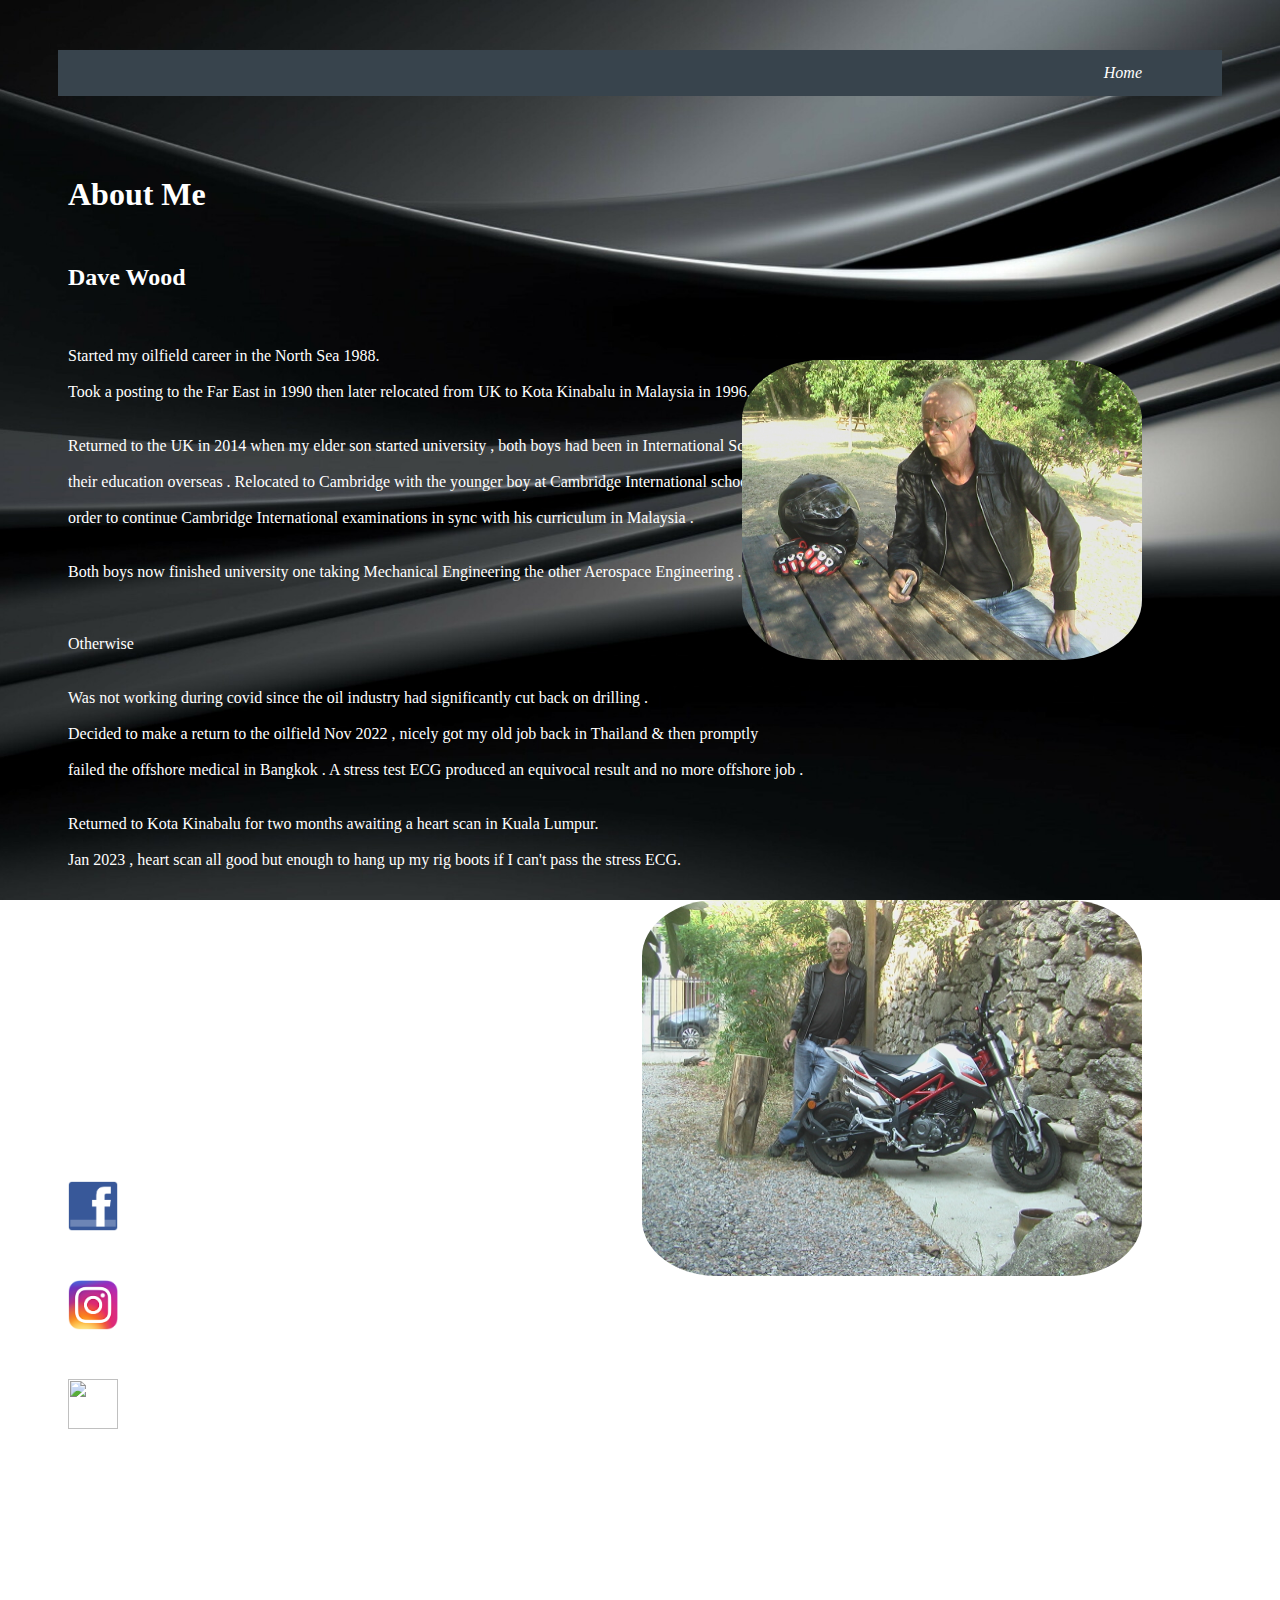
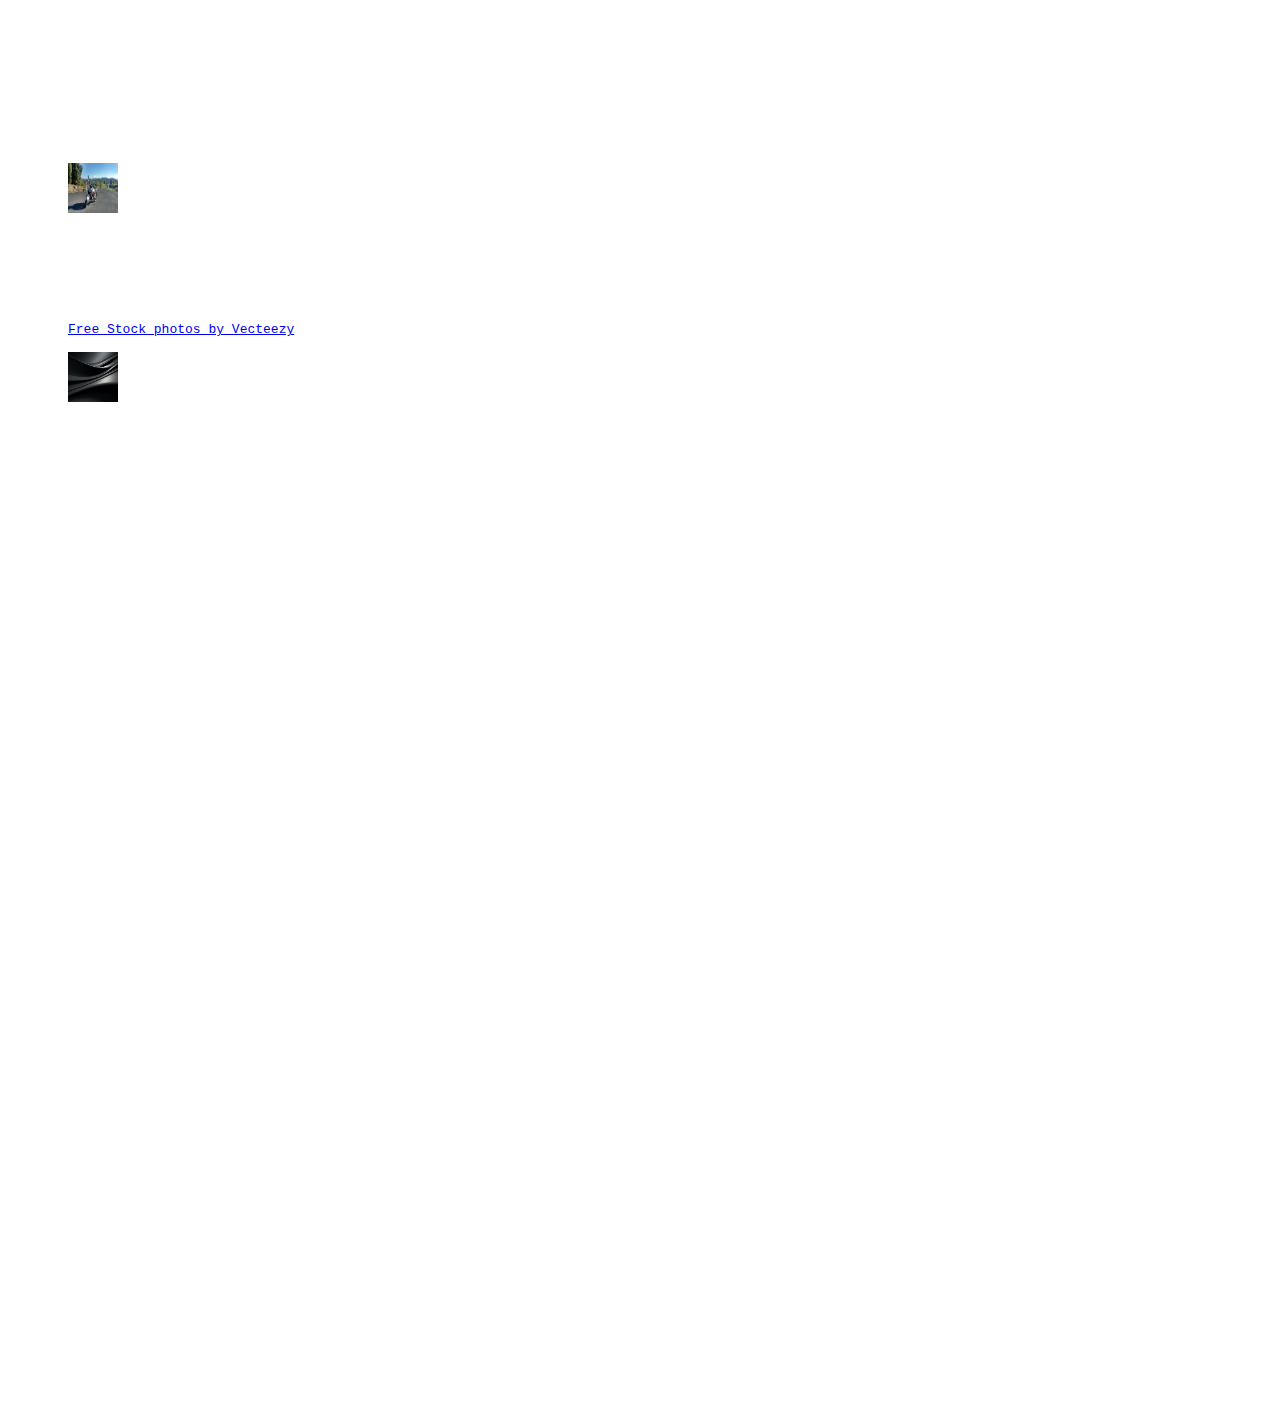
==== commit 9e51165a: "Add files via upload" ====
--- a/about.html
+++ b/about.html
@@ -9,7 +9,7 @@
         <meta charset="UTF-8">
         <meta name="viewport" content="width=device-width, initial-scale=1.0">
         
-        <script defer src="count19about.js"></script>
+        <script defer src="countabout.js"></script>
         
         <link type="text/css" rel="stylesheet" href="site.css">
         
@@ -215,7 +215,7 @@
                  Twitter
                  <br/>
                  <br/>
-                 <img src="twitter.png" alt="" width="50" height="50">                
+                 <img src="twitter2.png" alt="" width="50" height="50">                
                  <br/>                  
                  <br/> 
                
